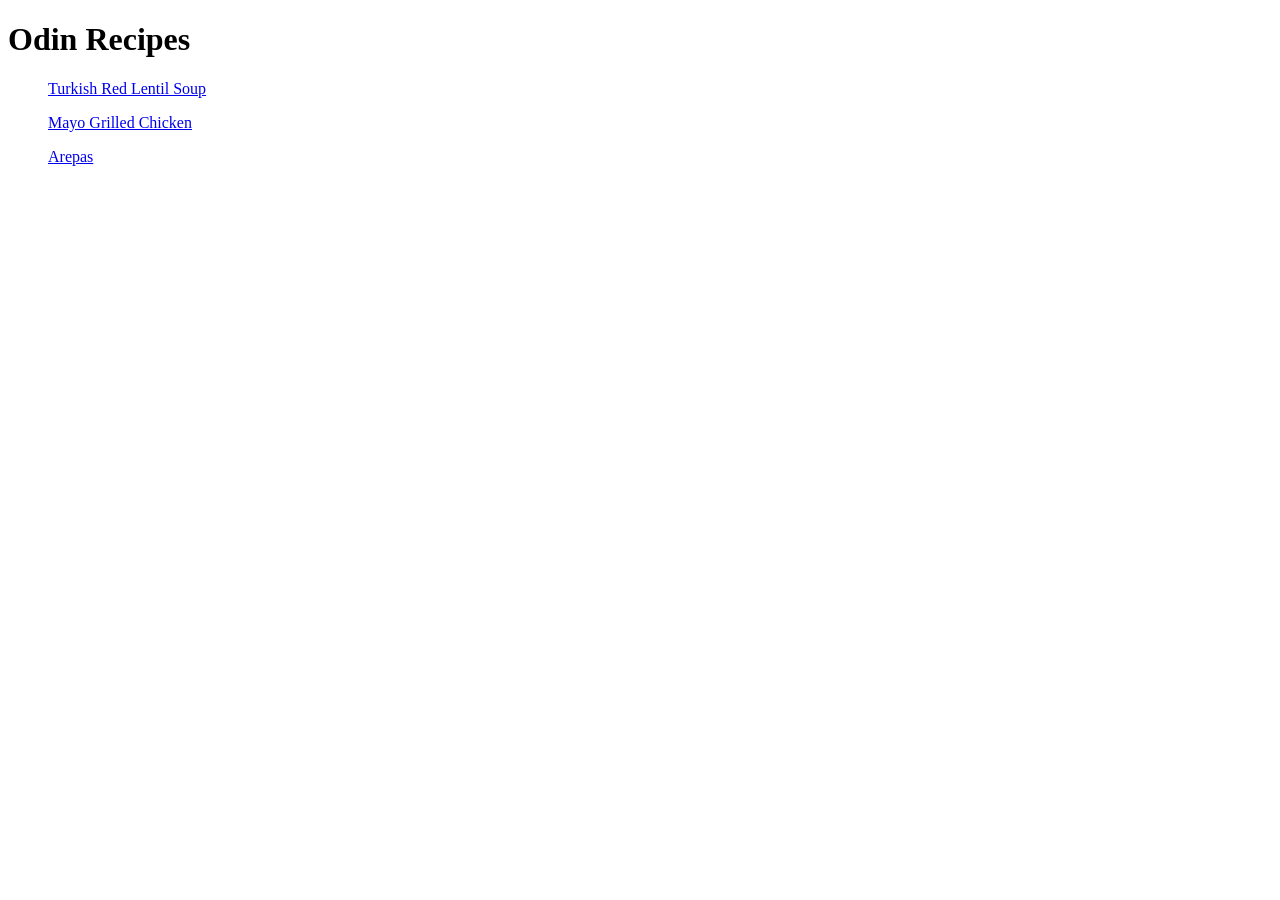
==== index.html @ e8fce32b "fix: organized <ul> elements into vertical appearance on website" ====
<!DOCTYPE html>
<html lang="en">
<head>
    <meta charset="UTF-8">
    <meta name="viewport" content="width=device-width, initial-scale=1.0">
    <title>Document</title>
</head>
<body>
    <h1>Odin Recipes</h1>
    
    <ul><a href="./recpies/red-lentil-soup.html">Turkish Red Lentil Soup</a></ul>
    <ul><a href="./recpies/grilled-chicken.html">Mayo Grilled Chicken</a></ul>
    <ul><a href="./recpies/arepas.html">Arepas</a></ul>
</body>
</html>
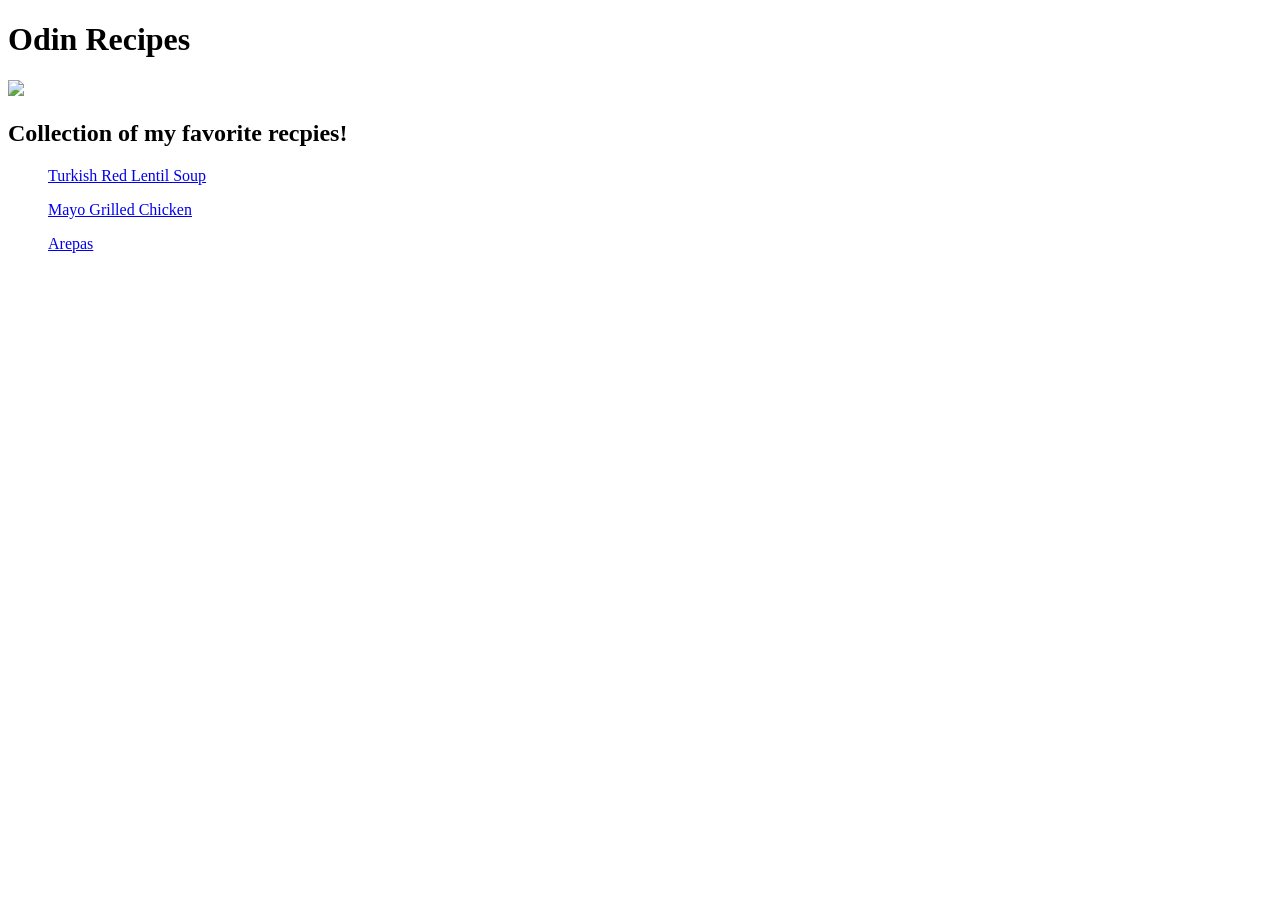
==== commit fdddf4c1: "feature: add rogue-barbell.jpg to index.html" ====
--- a/index.html
+++ b/index.html
@@ -3,11 +3,12 @@
 <head>
     <meta charset="UTF-8">
     <meta name="viewport" content="width=device-width, initial-scale=1.0">
-    <title>Document</title>
+    <title>My Recipes</title>
 </head>
 <body>
     <h1>Odin Recipes</h1>
-    
+    <img src="./img/rogue-barbell.jpg" width="500">
+    <h2>Collection of my favorite recpies!</h2>
     <ul><a href="./recpies/red-lentil-soup.html">Turkish Red Lentil Soup</a></ul>
     <ul><a href="./recpies/grilled-chicken.html">Mayo Grilled Chicken</a></ul>
     <ul><a href="./recpies/arepas.html">Arepas</a></ul>
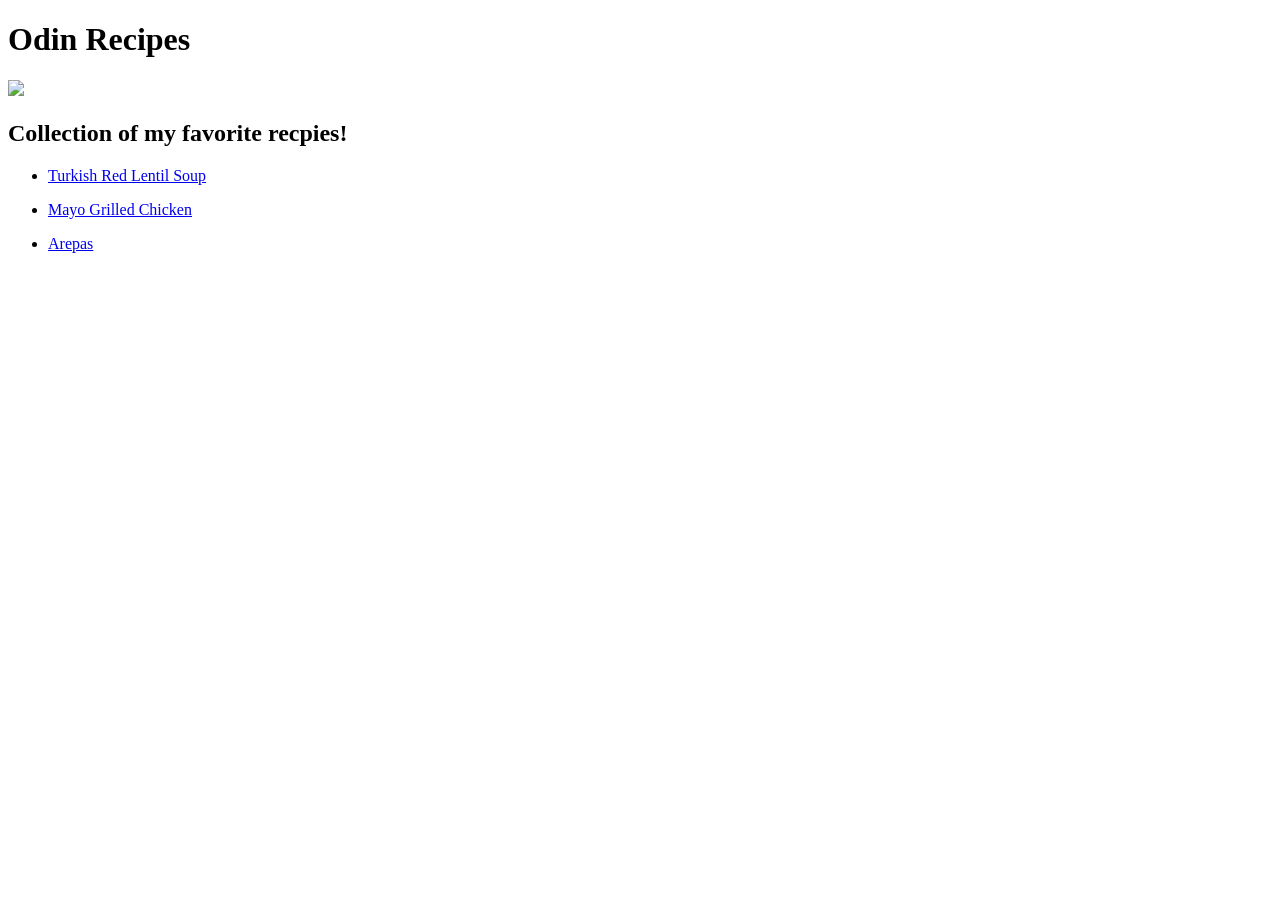
==== commit 6bbe1f34: "fix: nested <li> element to <ul> elements" ====
--- a/index.html
+++ b/index.html
@@ -9,8 +9,8 @@
     <h1>Odin Recipes</h1>
     <img src="./img/rogue-barbell.jpg" width="500">
     <h2>Collection of my favorite recpies!</h2>
-    <ul><a href="./recpies/red-lentil-soup.html">Turkish Red Lentil Soup</a></ul>
-    <ul><a href="./recpies/grilled-chicken.html">Mayo Grilled Chicken</a></ul>
-    <ul><a href="./recpies/arepas.html">Arepas</a></ul>
+    <ul><li><a href="./recpies/red-lentil-soup.html">Turkish Red Lentil Soup</a></li></ul>
+    <ul><li><a href="./recpies/grilled-chicken.html">Mayo Grilled Chicken</a></li></ul>
+    <ul><li><a href="./recpies/arepas.html">Arepas</a></li></ul>
 </body>
 </html>
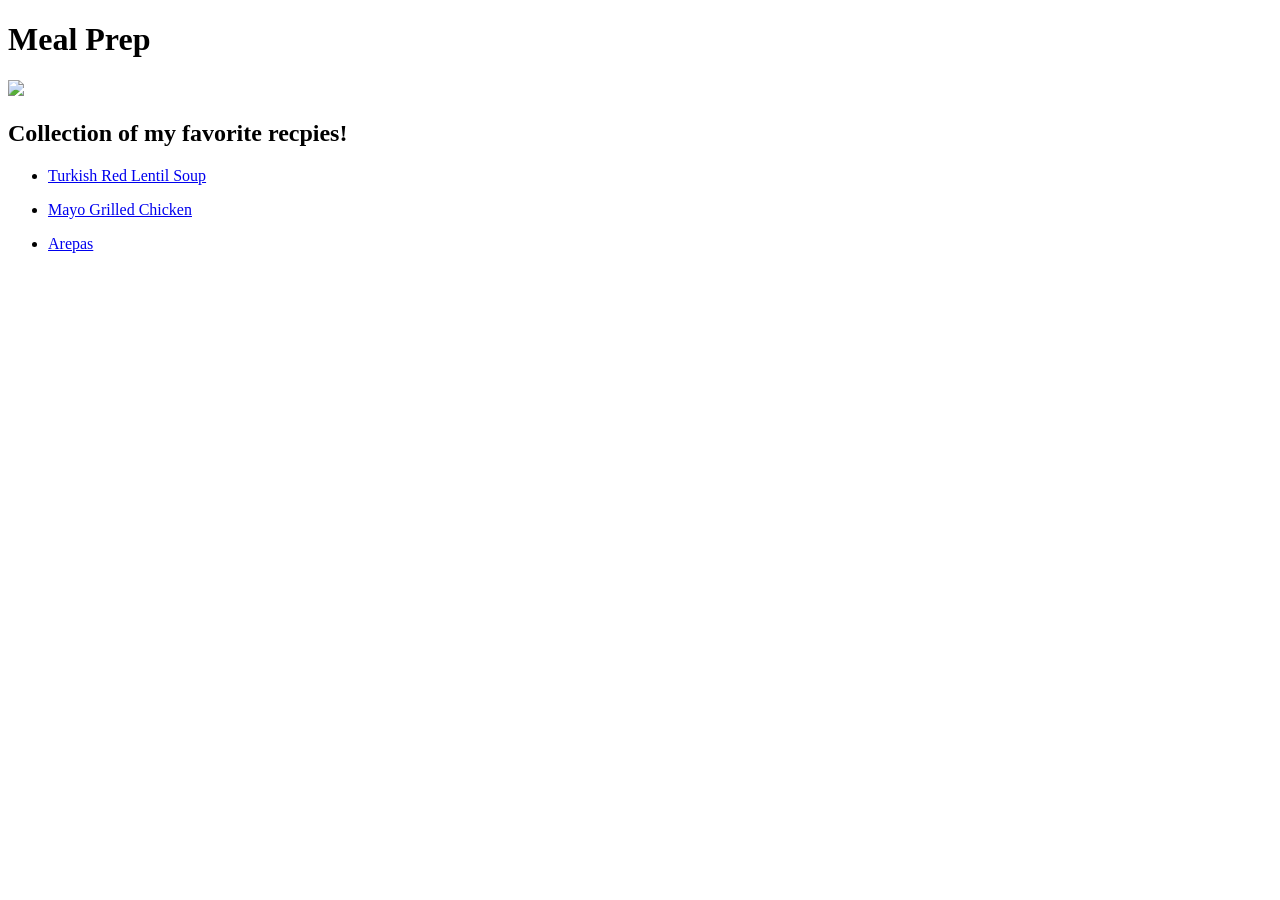
==== commit 12c1a4a7: "fix: change h1 to 'Meal Prep'" ====
--- a/index.html
+++ b/index.html
@@ -6,7 +6,7 @@
     <title>My Recipes</title>
 </head>
 <body>
-    <h1>Odin Recipes</h1>
+    <h1>Meal Prep</h1>
     <img src="./img/rogue-barbell.jpg" width="500">
     <h2>Collection of my favorite recpies!</h2>
     <ul><li><a href="./recpies/red-lentil-soup.html">Turkish Red Lentil Soup</a></li></ul>
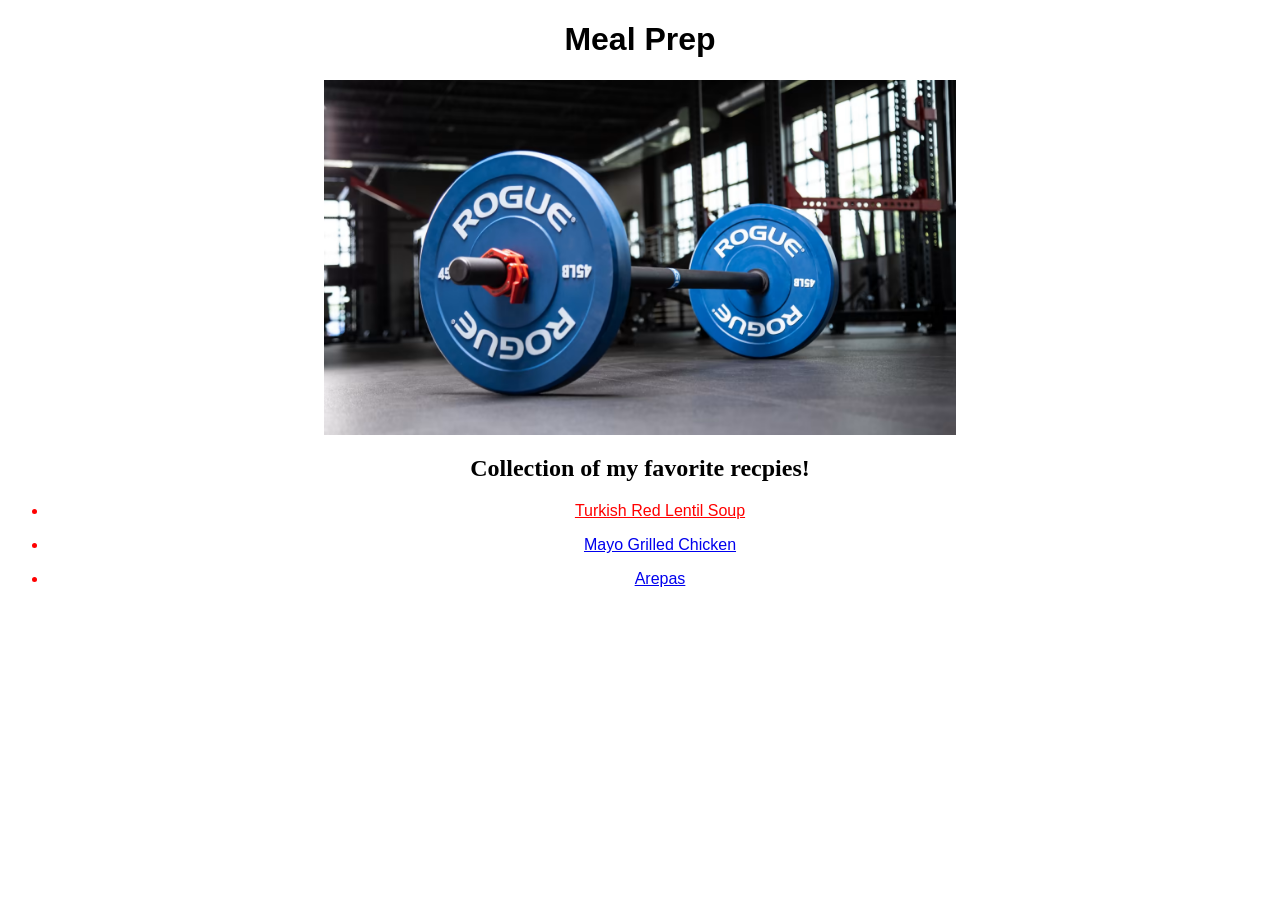
==== commit 765ea8b7: "feature: add external styles.css" ====
--- a/index.html
+++ b/index.html
@@ -4,13 +4,14 @@
     <meta charset="UTF-8">
     <meta name="viewport" content="width=device-width, initial-scale=1.0">
     <title>My Recipes</title>
+    <link rel="stylesheet" href="./styles.css"
 </head>
 <body>
-    <h1>Meal Prep</h1>
-    <img src="./img/rogue-barbell.jpg" width="500">
-    <h2>Collection of my favorite recpies!</h2>
-    <ul><li><a href="./recpies/red-lentil-soup.html">Turkish Red Lentil Soup</a></li></ul>
-    <ul><li><a href="./recpies/grilled-chicken.html">Mayo Grilled Chicken</a></li></ul>
-    <ul><li><a href="./recpies/arepas.html">Arepas</a></li></ul>
+    <h1 class="title">Meal Prep</h1>
+    <img class="barbell" src="./img/rogue-barbell.jpg">
+    <h2 class="heading-2">Collection of my favorite recpies!</h2>
+    <ul class="list"><li class="list"><a class="list" href="./recpies/red-lentil-soup.html">Turkish Red Lentil Soup</a></li></ul>
+    <ul class="list"><li><a href="./recpies/grilled-chicken.html">Mayo Grilled Chicken</a></li></ul>
+    <ul class="list"><li><a href="./recpies/arepas.html">Arepas</a></li></ul>
 </body>
 </html>
--- a/styles.css
+++ b/styles.css
@@ -0,0 +1,22 @@
+.title {
+    color: black;
+    text-align: center;
+    font-family: 'Franklin Gothic Medium', 'Arial Narrow', Arial, sans-serif;
+}
+
+.barbell {
+    margin-left: auto;
+    margin-right: auto;
+    display: block;
+    width: 50%;
+}
+
+.heading-2 {
+    text-align: center;
+}
+
+.list {
+    color: red;
+    text-align: center;
+    font-family: 'Franklin Gothic Medium', 'Arial Narrow', Arial, sans-serif;
+}
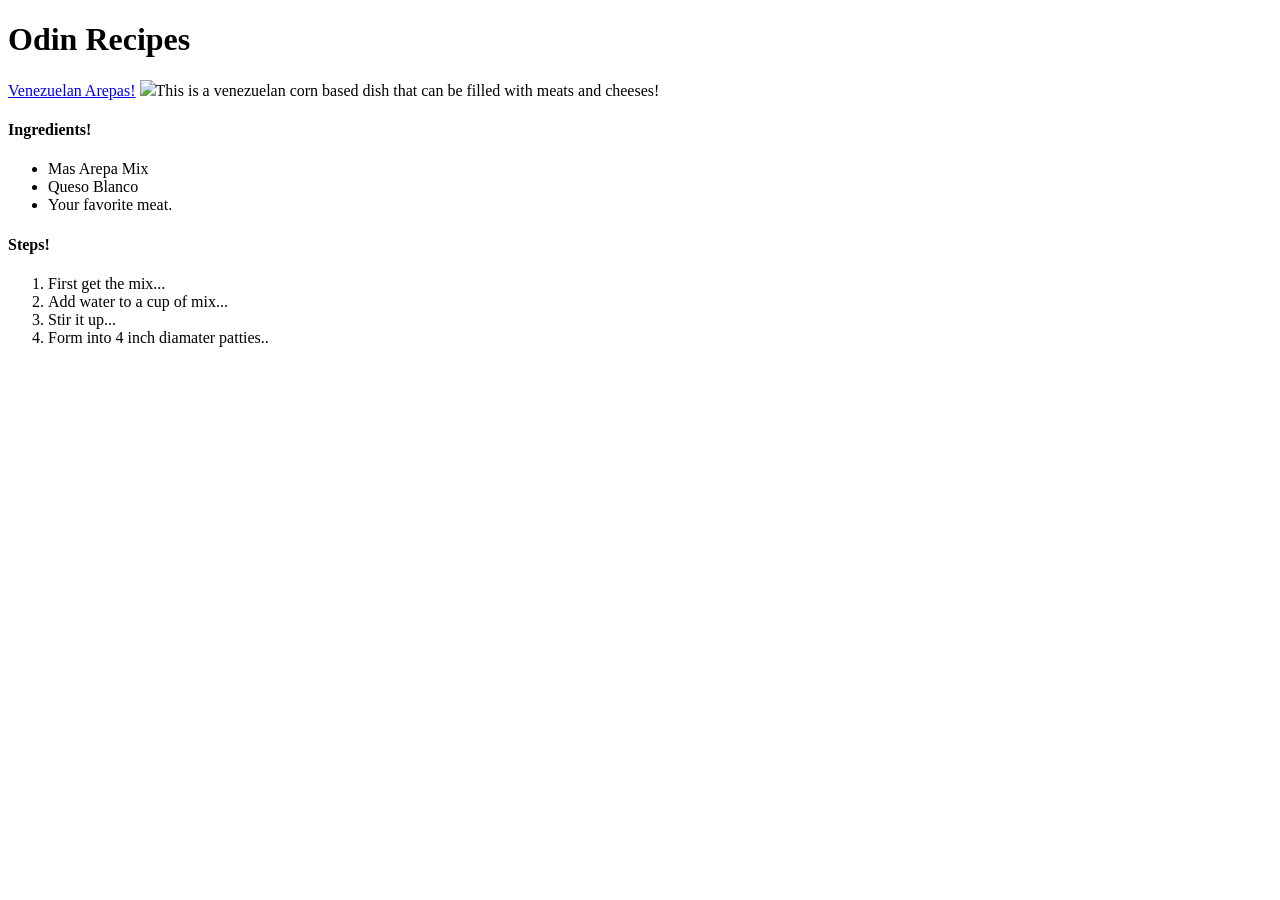
==== commit b1c6a0cc: "Add Arepas Recipe" ====
--- a/index.html
+++ b/index.html
@@ -3,15 +3,27 @@
 <head>
     <meta charset="UTF-8">
     <meta name="viewport" content="width=device-width, initial-scale=1.0">
-    <title>My Recipes</title>
-    <link rel="stylesheet" href="./styles.css"
+    <title>Document</title>
 </head>
 <body>
-    <h1 class="title">Meal Prep</h1>
-    <img class="barbell" src="./img/rogue-barbell.jpg">
-    <h2 class="heading-2">Collection of my favorite recpies!</h2>
-    <ul class="list"><li class="list"><a class="list" href="./recpies/red-lentil-soup.html">Turkish Red Lentil Soup</a></li></ul>
-    <ul class="list"><li><a href="./recpies/grilled-chicken.html">Mayo Grilled Chicken</a></li></ul>
-    <ul class="list"><li><a href="./recpies/arepas.html">Arepas</a></li></ul>
+    <h1>Odin Recipes</h1>
+    <a href="recipes/arepas.html">Venezuelan Arepas!</a>
+    <img src="https://therecipecritic.com/wp-content/uploads/2022/02/arepas-1-751x1000.jpg"
+    <h3>This is a venezuelan corn based dish that can be filled with meats and cheeses!</h3>
+
+    <h4>Ingredients!</h4>
+    <ul>
+        <li>Mas Arepa Mix</li>
+        <li>Queso Blanco</li> 
+        <li>Your favorite meat.</li>       
+    </ul>
+
+    <h4>Steps!</h4>
+    <ol>
+        <li> First get the mix...</li>
+        <li> Add water to a cup of mix...</li>
+        <li> Stir it up...</li>
+        <li> Form into 4 inch diamater patties..</li>
+    </ol>
 </body>
 </html>
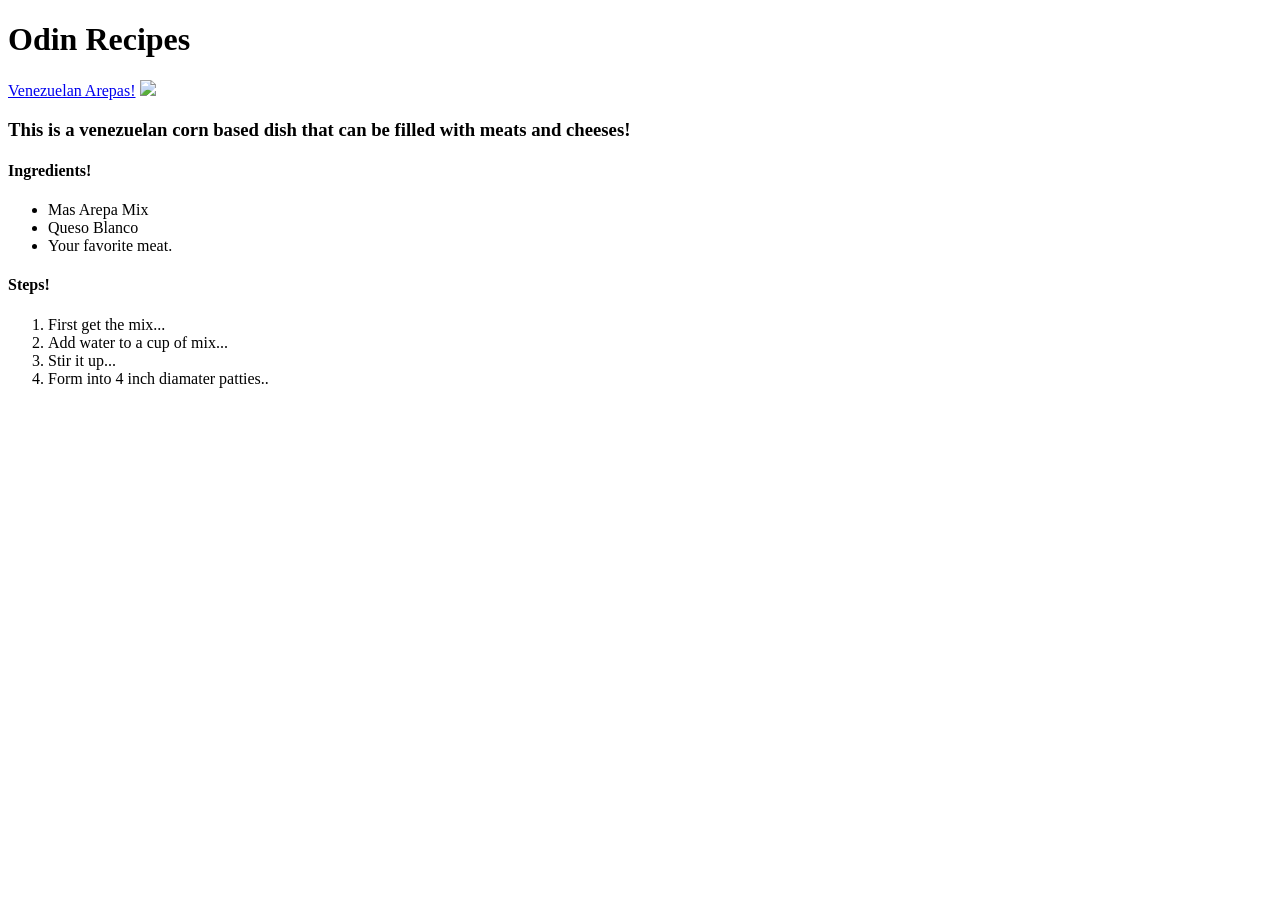
==== commit 46eaf95f: "mod" ====
--- a/index.html
+++ b/index.html
@@ -8,7 +8,7 @@
 <body>
     <h1>Odin Recipes</h1>
     <a href="recipes/arepas.html">Venezuelan Arepas!</a>
-    <img src="https://therecipecritic.com/wp-content/uploads/2022/02/arepas-1-751x1000.jpg"
+    <img src="https://therecipecritic.com/wp-content/uploads/2022/02/arepas-1-751x1000.jpg" width = "500px">
     <h3>This is a venezuelan corn based dish that can be filled with meats and cheeses!</h3>
 
     <h4>Ingredients!</h4>
